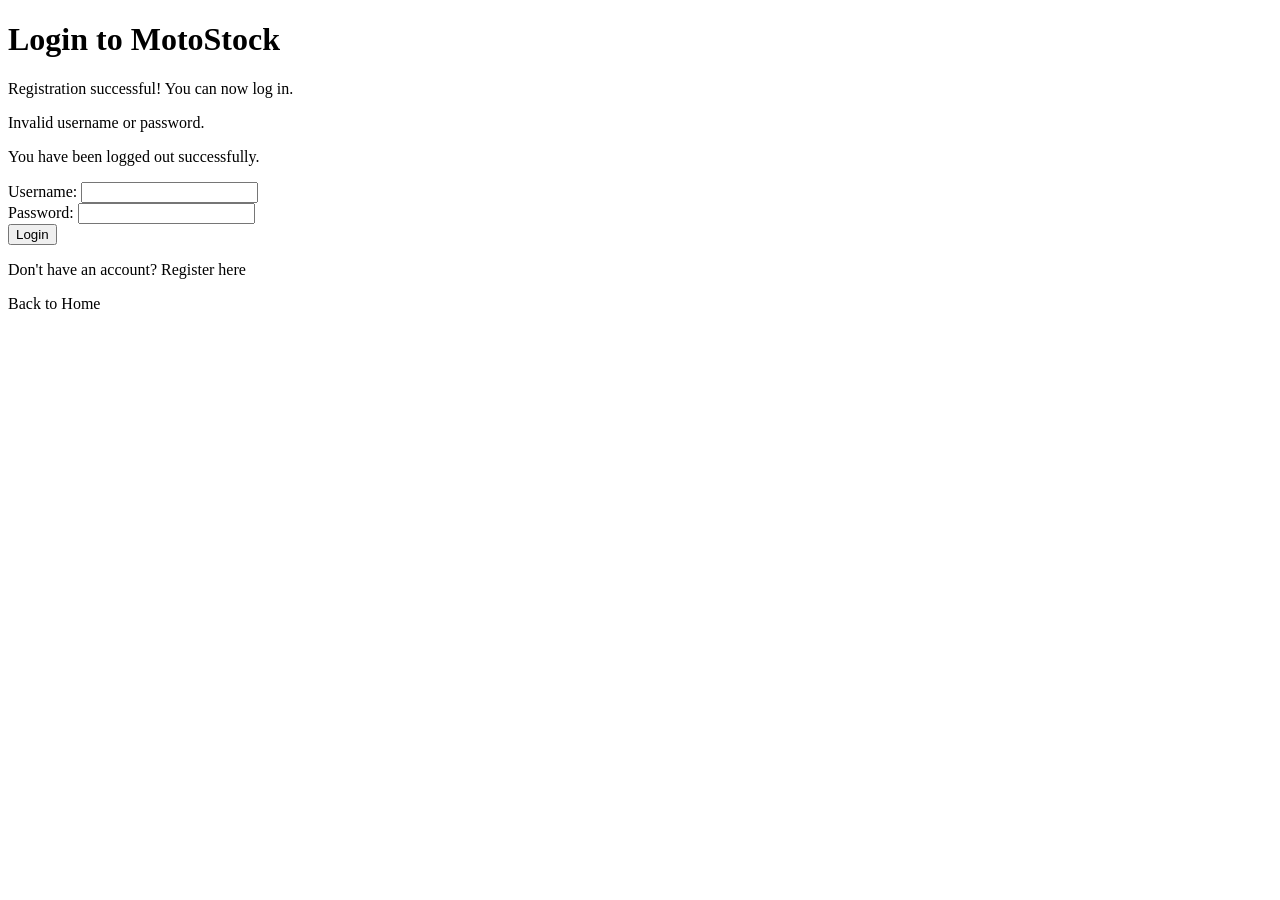
==== course-work/Implementations/motostock/src/main/resources/templates/login.html @ d56e1d05 "implement user registration and login page" ====
<!DOCTYPE html>
<html lang="en"
      xmlns:th="http://www.thymeleaf.org">

<head>
    <meta charset="UTF-8">
    <title>Login - MotoStock</title>
</head>

<body>

<h1>Login to MotoStock</h1>

<p th:if="${param.registered != null}">
    Registration successful! You can now log in.
</p>

<p th:if="${param.error != null}">
    Invalid username or password.
</p>

<p th:if="${param.logout != null}">
    You have been logged out successfully.
</p>

<form th:action="@{/login}" method="post">

    <input type="hidden"
           th:name="${_csrf.parameterName}"
           th:value="${_csrf.token}">

    <div>
        <label for="username">Username:</label>

        <input type="text"
               id="username"
               name="username"
               required>
    </div>

    <div>
        <label for="password">Password:</label>

        <input type="password"
               id="password"
               name="password"
               required>
    </div>

    <button type="submit">Login</button>

</form>

<p>
    Don't have an account?
    <a th:href="@{/register}">Register here</a>
</p>

<a th:href="@{/}">Back to Home</a>

</body>
</html>
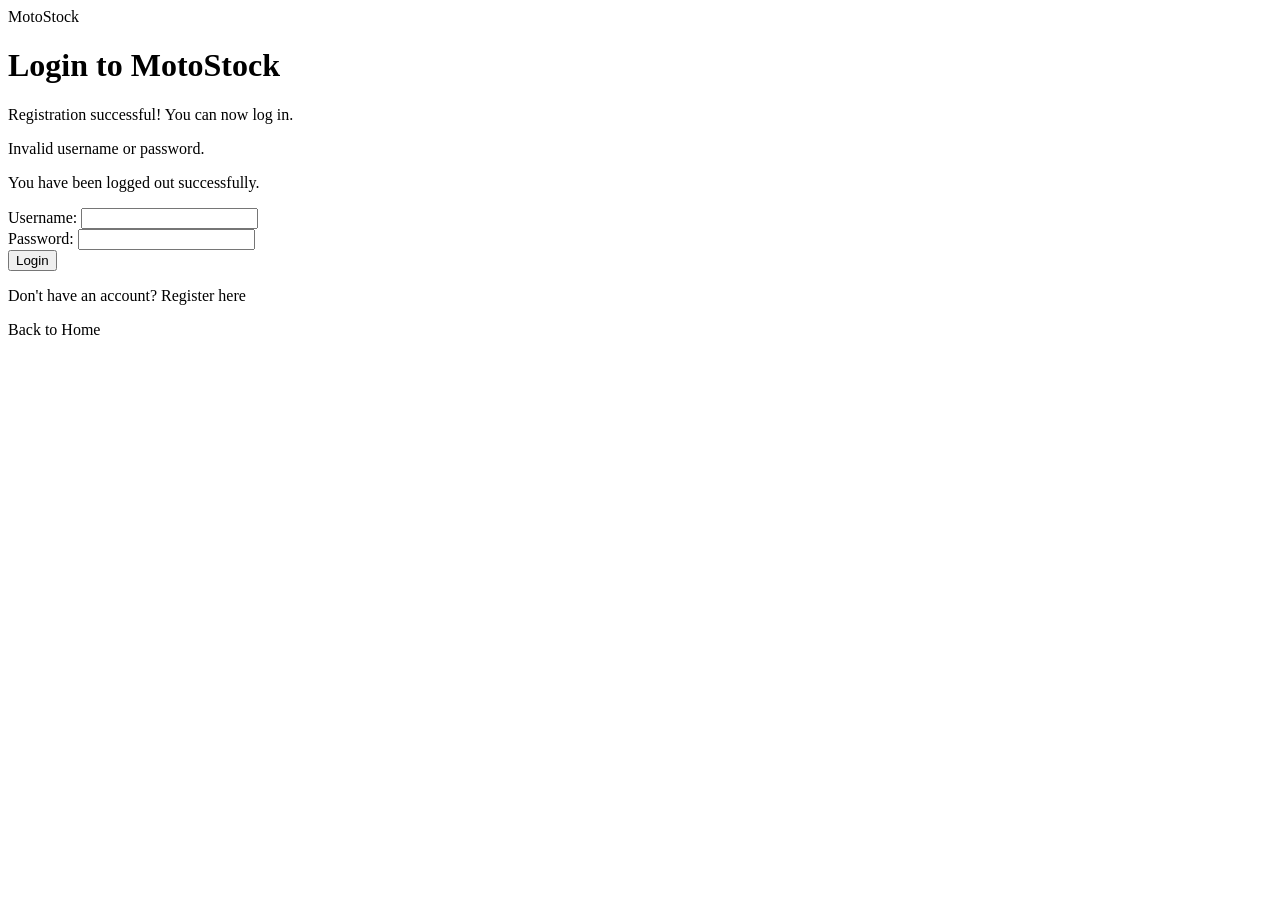
==== commit c635578c: "style home, login and registration pages" ====
--- a/course-work/Implementations/motostock/src/main/resources/templates/login.html
+++ b/course-work/Implementations/motostock/src/main/resources/templates/login.html
@@ -5,24 +5,36 @@
 
 <head>
     <meta charset="UTF-8">
+    <meta name="viewport" content="width=device-width, initial-scale=1">
+    <link rel="stylesheet" th:href="@{/css/home.css}">
+    <link rel="stylesheet" th:href="@{/css/auth.css}">
     <title>Login - MotoStock</title>
 </head>
 
-<body>
+<body class="auth-page">
+
+<header class="auth-header">
+    <a class="brand" th:href="@{/}" aria-label="MotoStock home">
+        <span class="brand-mark" aria-hidden="true"></span>
+        MotoStock
+    </a>
+</header>
+
+<main class="auth-main">
+    <div class="auth-card">
 
 <h1>Login to MotoStock</h1>
+        <p role="status" th:if="${param.registered != null}">
+            Registration successful! You can now log in.
+        </p>
 
-<p th:if="${param.registered != null}">
-    Registration successful! You can now log in.
-</p>
+        <p role="alert" th:if="${param.error != null}">
+            Invalid username or password.
+        </p>
 
-<p th:if="${param.error != null}">
-    Invalid username or password.
-</p>
-
-<p th:if="${param.logout != null}">
-    You have been logged out successfully.
-</p>
+        <p role="status" th:if="${param.logout != null}">
+            You have been logged out successfully.
+        </p>
 
 <form th:action="@{/login}" method="post">
 
@@ -59,5 +71,7 @@
 
 <a th:href="@{/}">Back to Home</a>
 
+    </div>
+</main>
 </body>
 </html>
